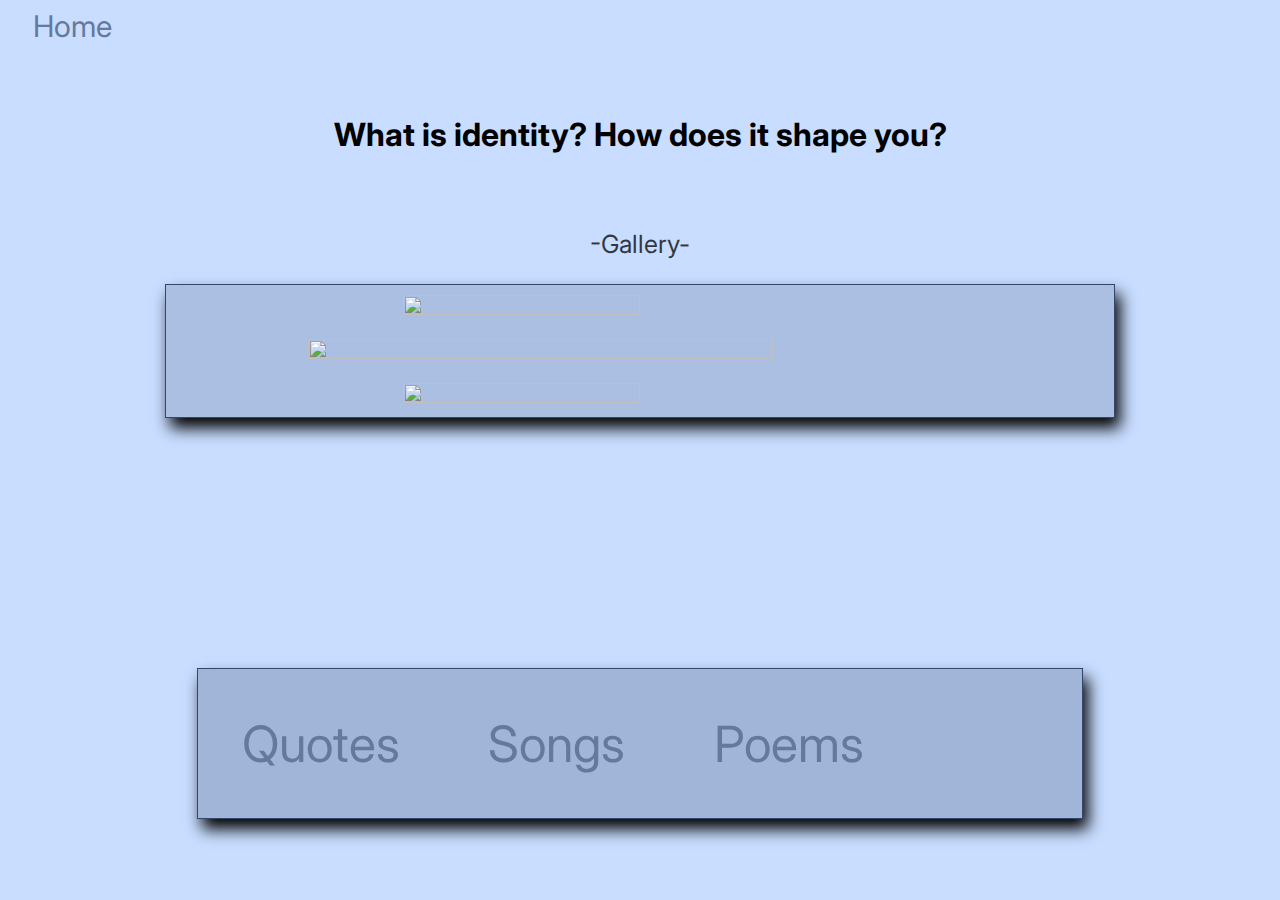
==== gallery.html @ e253f7df "Update gallery.html" ====
<!DOCTYPE HTML>
<html>
  <title>What is identity? - Gallery</title>
  <head>
    <link rel="stylesheet" href="style.css">
    <link rel="apple-touch-icon" sizes="180x180" href="/apple-touch-icon.png">
    <link rel="icon" type="image/png" sizes="32x32" href="/favicon-32x32.png">
    <link rel="icon" type="image/png" sizes="16x16" href="/favicon-16x16.png">
    <link rel="manifest" href="/site.webmanifest">
  </head>
  <style>
    #images-bg {
      width:75%;
      background-color:rgb(170,191,225);
      margin-left:auto;
      margin-right:auto;
    }
  </style>
  <body id="grad">
    <a href="/" style="color:rgb(100,121,155);right:0;text-decoration:none;padding:25px;font-size:30px;margin-bottom:25px;">Home</a>
    <h1 style='padding:50px'>What is identity? How does it shape you?</h1>
    <p style="opacity:0.75;font-size:25px;text-align:center;">-Gallery-</p>
    <div style="max-width: 100%; height: auto;" id="images-bg">
      <img src="https://www.jjslist.com/blog/wp-content/uploads/2015/07/identity.jpg" style="padding:10px;height:50%;width:50%;margin-left: auto;margin-right: auto;display:block;">
      <img src="https://4.bp.blogspot.com/-1ApjiUmG_Ys/Uw9wTaGpiVI/AAAAAAAADwo/hLcbncNyxSY/s1600/online-identity.png" style="padding:10px;height:70%;width:70%;margin-left: auto;margin-right: auto;display:block;">
      <img src="https://th.bing.com/th/id/OIP.YbeyxJGSIodASXX_hclUOgAAAA?pid=ImgDet&rs=1" style="padding:10px;height:50%;width:50%;margin-left: auto;margin-right: auto;display:block;">
    </div>
  </body>
  <footer>
    <center>
      <div id="bottom-tab" style="display:flex; background-color:rgb(160,181,215);margin-left:0 auto;margin-right:0 auto;width:70%;">
        <a href="/quotes">Quotes</a>
        <a href="/songs">Songs</a>
        <a href="/poems">Poems</a>
      </div>
    </center>
  </footer>
</html>
---- style.css ----
@import url('https://fonts.googleapis.com/css2?family=Inter&display=swap');

#grad {
  background-color:rgb(200,221,255);
}

#bottom-tab {
  margin-top:250px;
  display:flex;
  width:100%;
}

body {
  font-family: 'Inter', sans-serif;
}

a {
  font-family: 'Inter', sans-serif;
}

h1 {
  font-family: 'Inter', sans-serif;
  text-align: center;
}
  
p {
  font-family: 'Inter', sans-serif;
}

div {
  font-family: 'Inter', sans-serif;
  box-shadow: 5px 10px 15px;
  border: 1px solid rgb(50,71,105);
}

div > a {
  color:rgb(100,121,155);
  font-size: 50px;
  padding:5%;
  text-decoration: none;
}
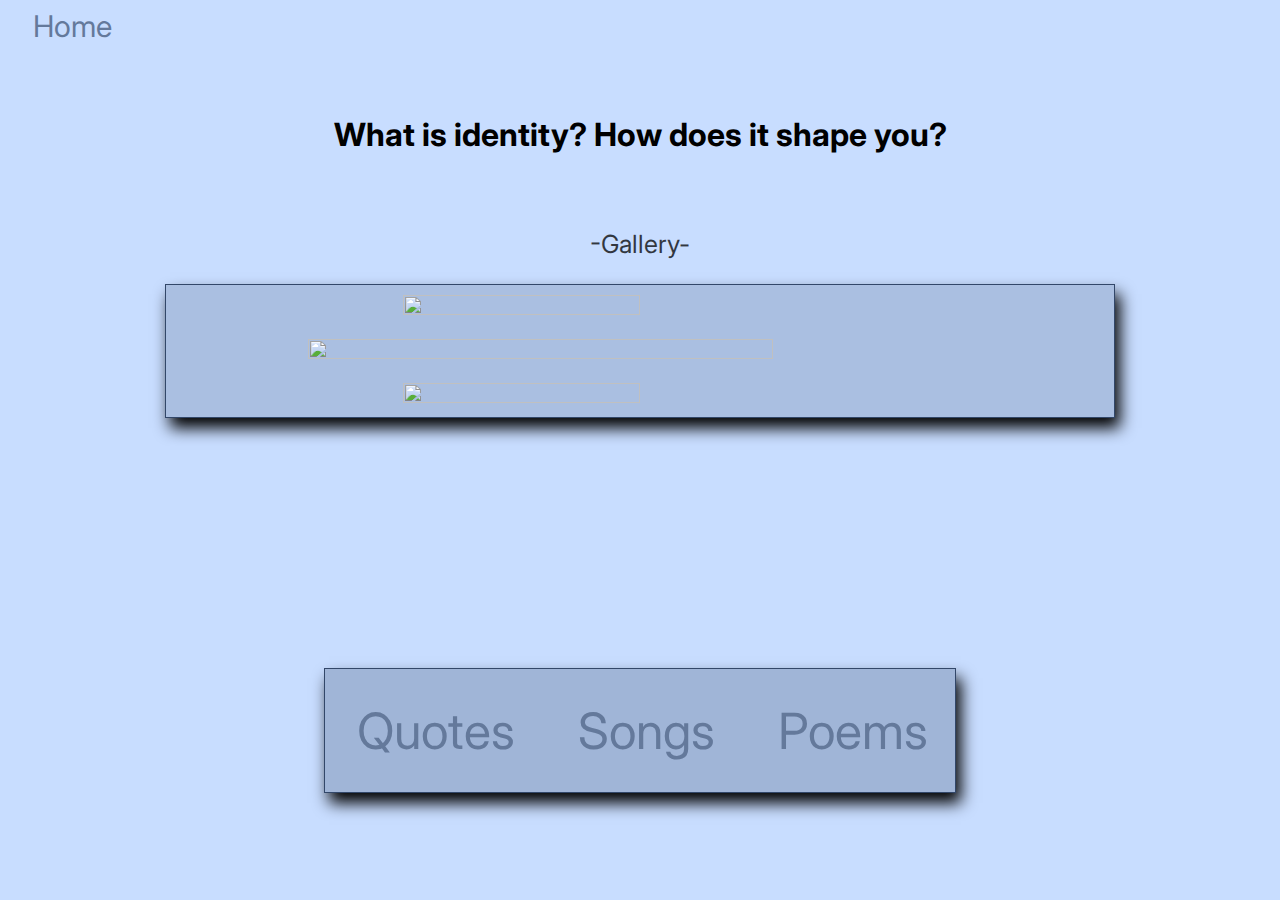
==== commit db5ff95c: "Update gallery.html" ====
--- a/gallery.html
+++ b/gallery.html
@@ -28,7 +28,7 @@
   </body>
   <footer>
     <center>
-      <div id="bottom-tab" style="display:flex; background-color:rgb(160,181,215);margin-left:0 auto;margin-right:0 auto;width:70%;">
+      <div id="bottom-tab" style="display:flex; background-color:rgb(160,181,215);margin-left:0 auto;margin-right:0 auto;width:70vh;">
         <a href="/quotes">Quotes</a>
         <a href="/songs">Songs</a>
         <a href="/poems">Poems</a>
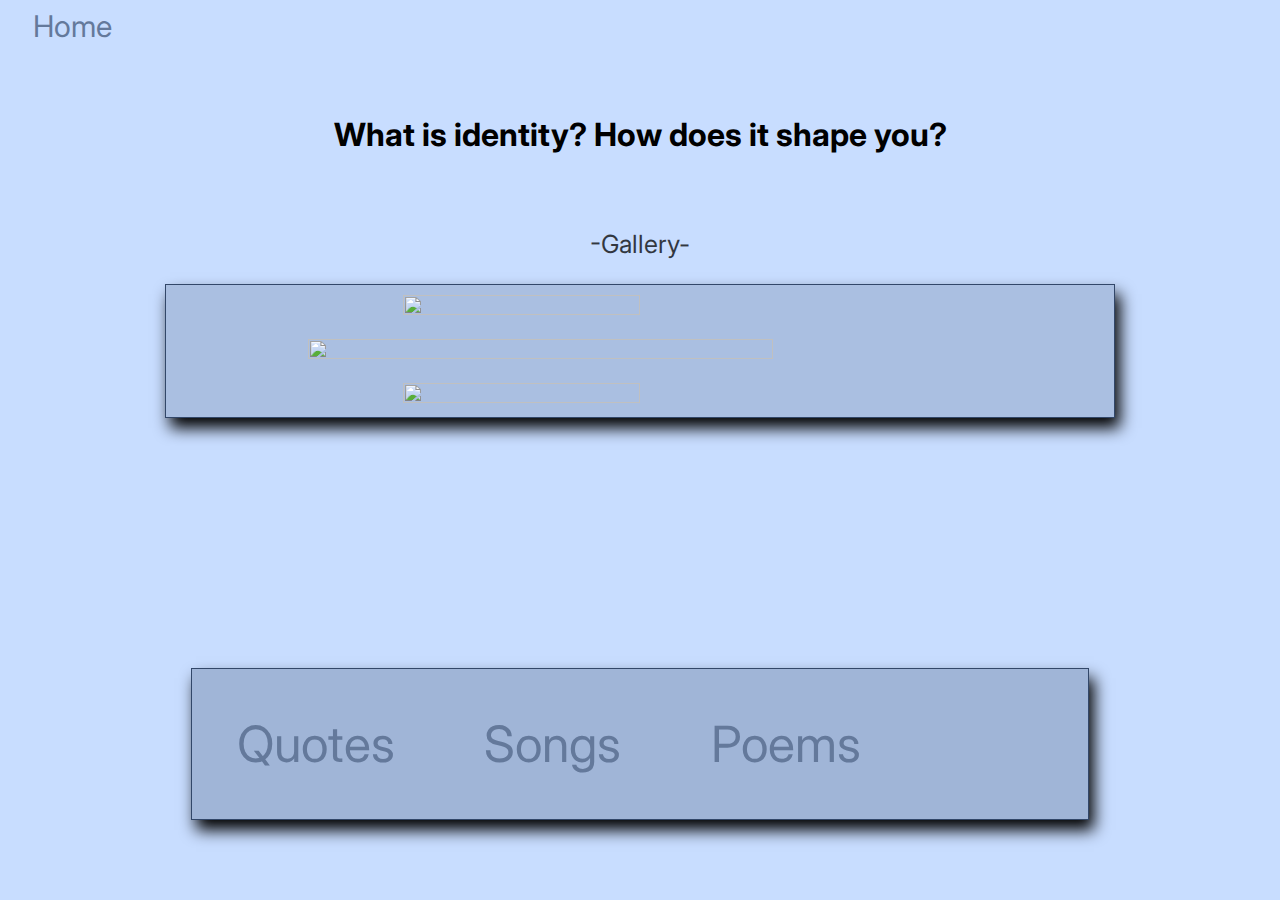
==== commit 77a3acd9: "Update gallery.html" ====
--- a/gallery.html
+++ b/gallery.html
@@ -28,7 +28,7 @@
   </body>
   <footer>
     <center>
-      <div id="bottom-tab" style="display:flex; background-color:rgb(160,181,215);margin-left:0 auto;margin-right:0 auto;width:70vh;">
+      <div id="bottom-tab" style="display:flex; background-color:rgb(160,181,215);margin-left:0 auto;margin-right:0 auto;width:70vw;">
         <a href="/quotes">Quotes</a>
         <a href="/songs">Songs</a>
         <a href="/poems">Poems</a>
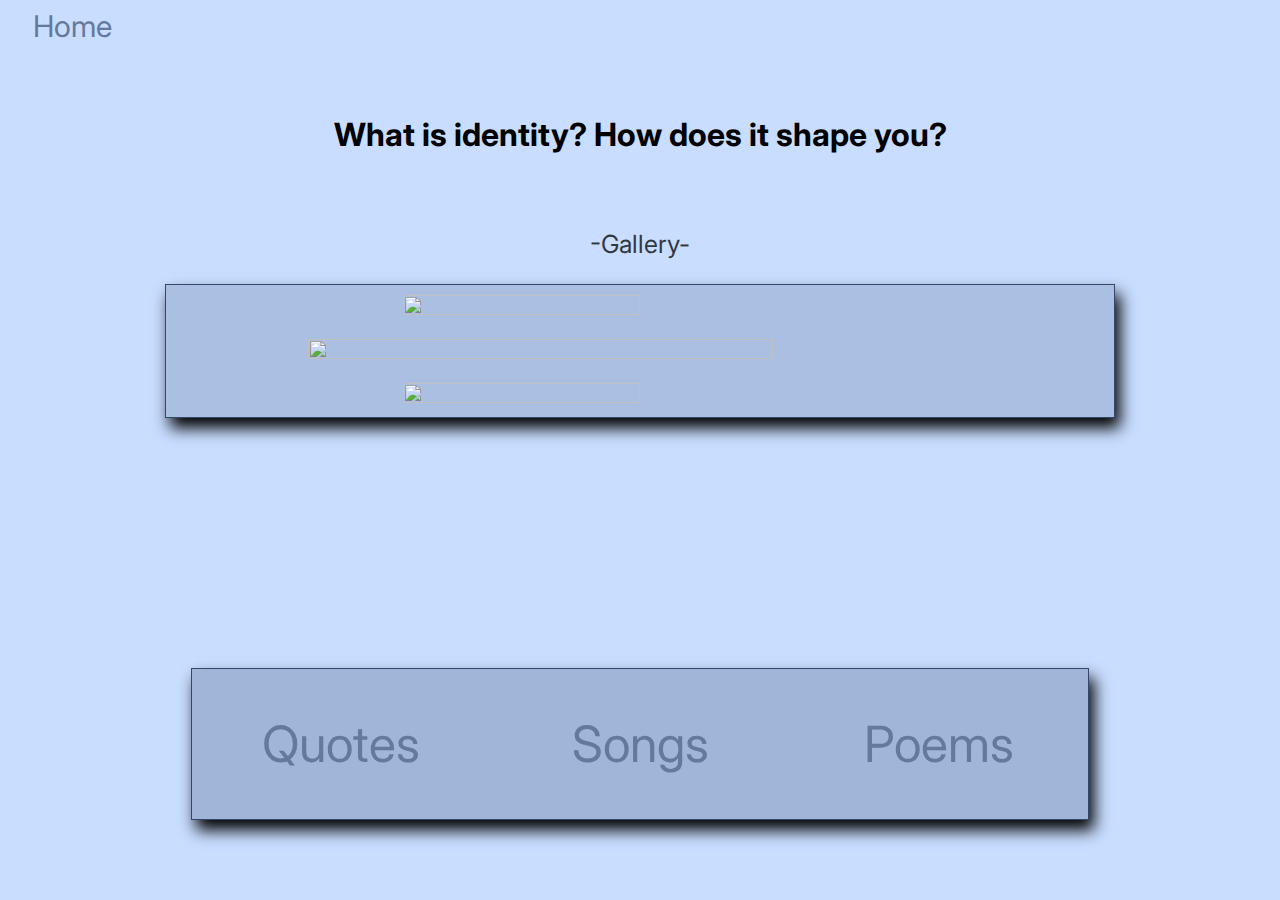
==== commit 60b07a2d: "Update gallery.html" ====
--- a/gallery.html
+++ b/gallery.html
@@ -28,10 +28,10 @@
   </body>
   <footer>
     <center>
-      <div id="bottom-tab" style="display:flex; background-color:rgb(160,181,215);margin-left:0 auto;margin-right:0 auto;width:70vw;">
-        <a href="/quotes">Quotes</a>
-        <a href="/songs">Songs</a>
-        <a href="/poems">Poems</a>
+      <div id="bottom-tab">
+        <a href="/quotes" id="center-align">Quotes</a>
+        <a href="/songs" id="center-align">Songs</a>
+        <a href="/poems" id="center-align">Poems</a>
       </div>
     </center>
   </footer>
--- a/style.css
+++ b/style.css
@@ -7,7 +7,27 @@
 #bottom-tab {
   margin-top:250px;
   display:flex;
-  width:100%;
+  background-color:rgb(160,181,215);
+  margin-left:0 auto;
+  margin-right:0 auto;
+  width:70vw;
+}
+
+#bottom-tab-home {
+  margin-top:250px;
+  display:flex;
+  background-color:rgb(160,181,215);
+  margin-left:0 auto;
+  margin-right:0 auto;
+  width:90vw;
+}
+
+#center-align {
+  width:23.3333333333vh;
+}
+
+#center-align-home {
+  width:22.5vh;
 }
 
 body {
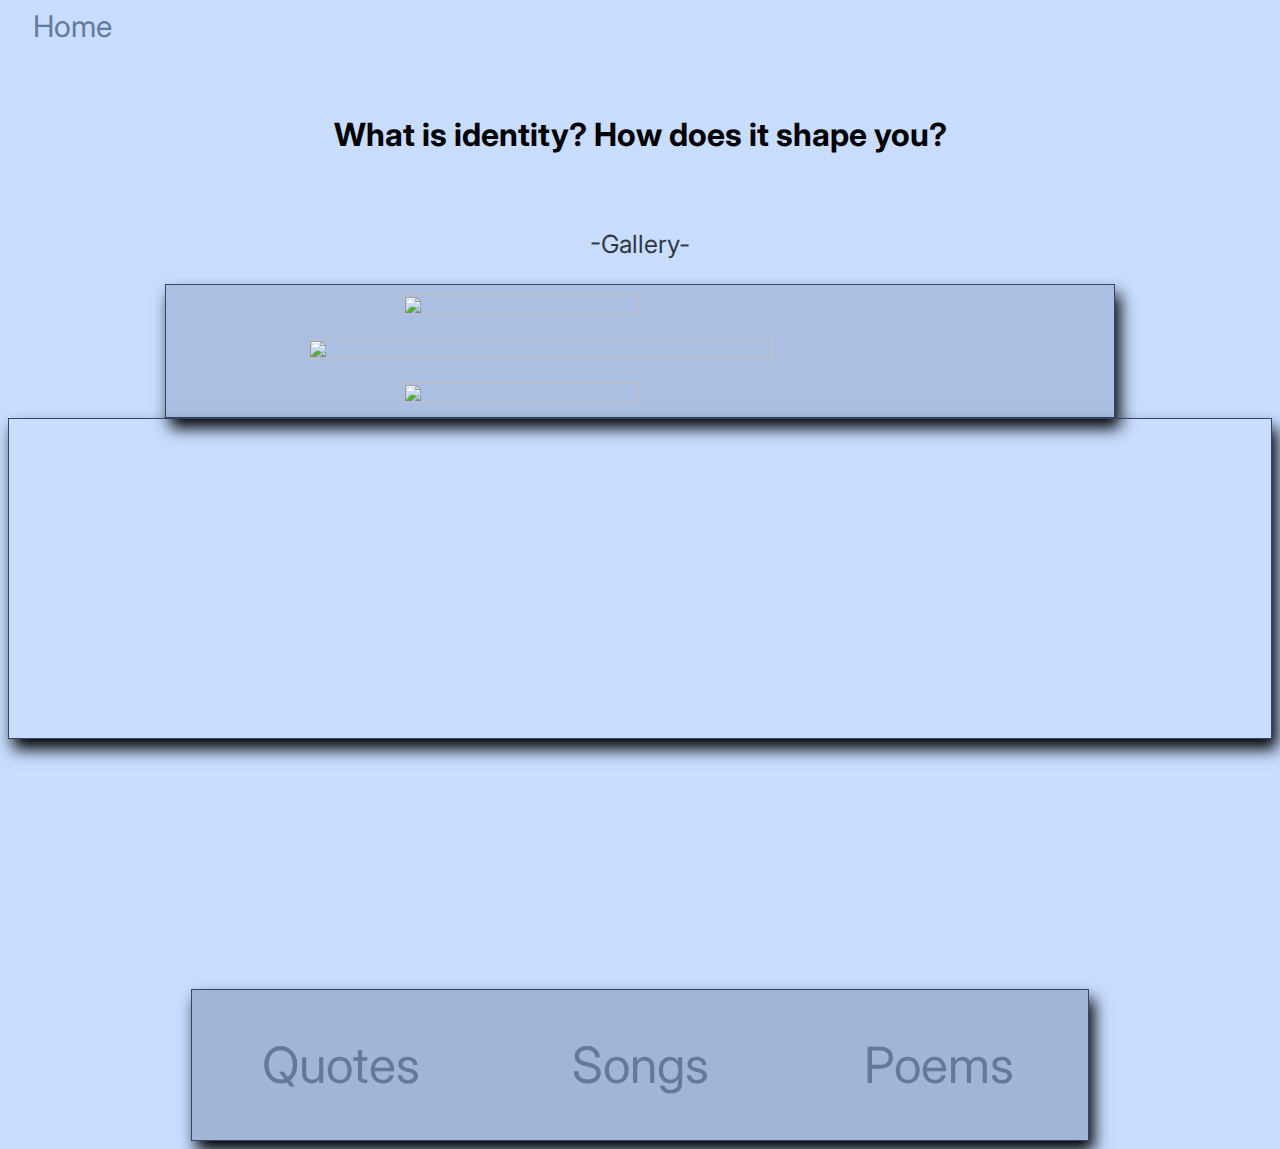
==== commit 81df48c7: "Update gallery.html" ====
--- a/gallery.html
+++ b/gallery.html
@@ -25,6 +25,9 @@
       <img src="https://4.bp.blogspot.com/-1ApjiUmG_Ys/Uw9wTaGpiVI/AAAAAAAADwo/hLcbncNyxSY/s1600/online-identity.png" style="padding:10px;height:70%;width:70%;margin-left: auto;margin-right: auto;display:block;">
       <img src="https://th.bing.com/th/id/OIP.YbeyxJGSIodASXX_hclUOgAAAA?pid=ImgDet&rs=1" style="padding:10px;height:50%;width:50%;margin-left: auto;margin-right: auto;display:block;">
     </div>
+    <div style="margin: 0 auto;">
+      <iframe width="560" height="315" src="https://www.youtube.com/embed/ikGVWEvUzNM?si=6ccmWDWrJvG2nQeI" title="YouTube video player" frameborder="0" allow="accelerometer; autoplay; clipboard-write; encrypted-media; gyroscope; picture-in-picture; web-share" allowfullscreen></iframe>
+    </div>
   </body>
   <footer>
     <center>
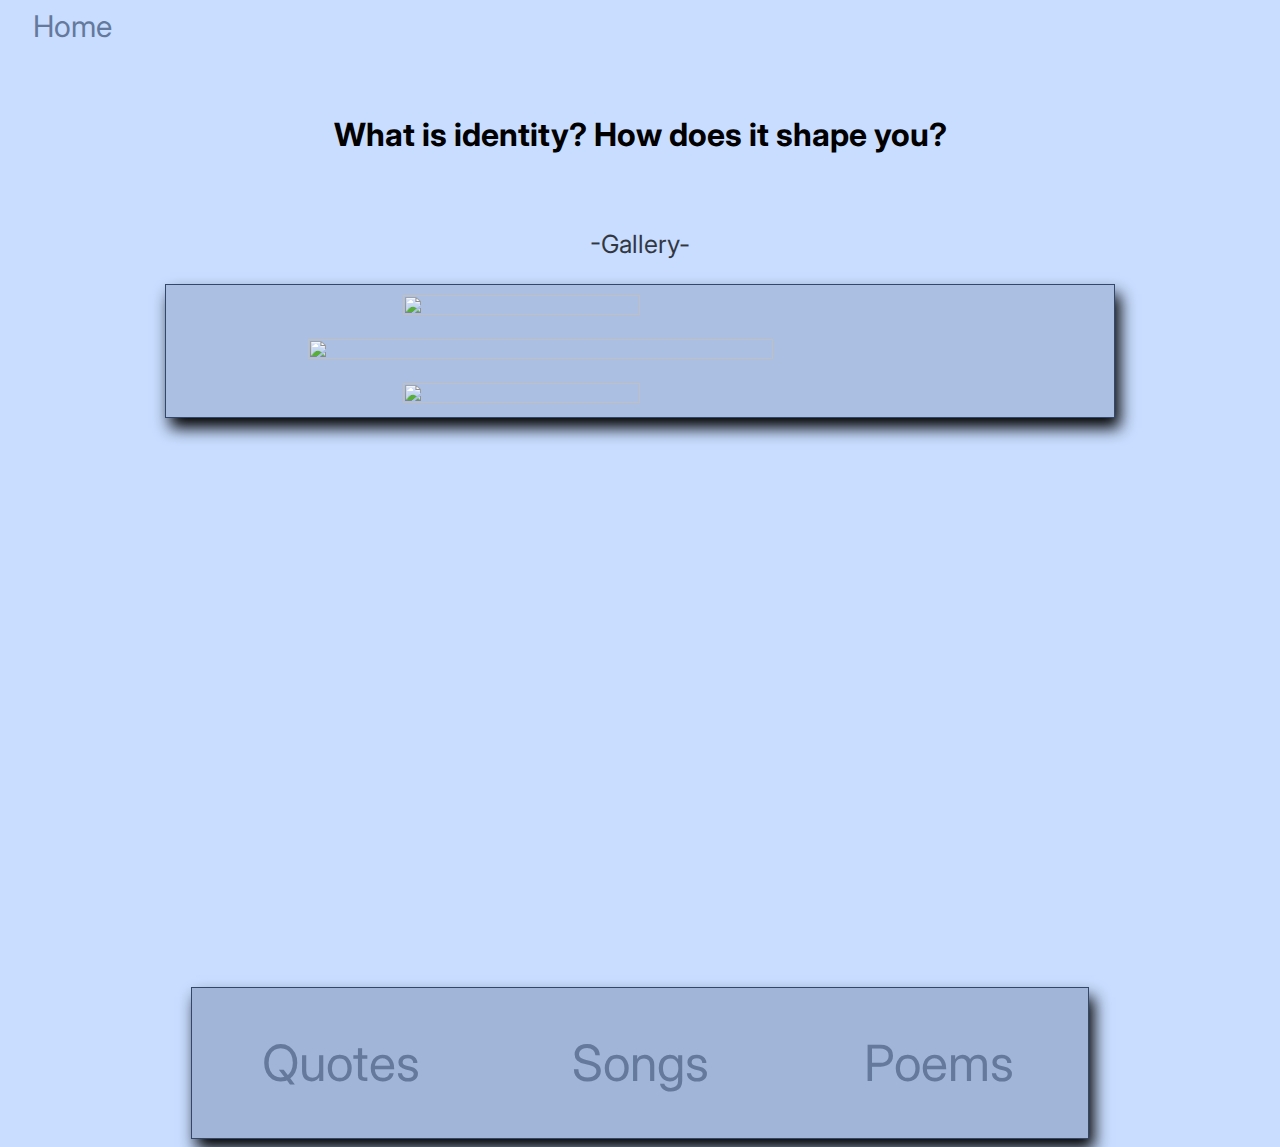
==== commit 74bbc720: "Update gallery.html" ====
--- a/gallery.html
+++ b/gallery.html
@@ -25,9 +25,7 @@
       <img src="https://4.bp.blogspot.com/-1ApjiUmG_Ys/Uw9wTaGpiVI/AAAAAAAADwo/hLcbncNyxSY/s1600/online-identity.png" style="padding:10px;height:70%;width:70%;margin-left: auto;margin-right: auto;display:block;">
       <img src="https://th.bing.com/th/id/OIP.YbeyxJGSIodASXX_hclUOgAAAA?pid=ImgDet&rs=1" style="padding:10px;height:50%;width:50%;margin-left: auto;margin-right: auto;display:block;">
     </div>
-    <div style="margin: 0 auto;">
-      <iframe width="560" height="315" src="https://www.youtube.com/embed/ikGVWEvUzNM?si=6ccmWDWrJvG2nQeI" title="YouTube video player" frameborder="0" allow="accelerometer; autoplay; clipboard-write; encrypted-media; gyroscope; picture-in-picture; web-share" allowfullscreen></iframe>
-    </div>
+    <iframe width="560" height="315" src="https://www.youtube.com/embed/ikGVWEvUzNM?si=6ccmWDWrJvG2nQeI" title="YouTube video player" frameborder="0" allow="accelerometer; autoplay; clipboard-write; encrypted-media; gyroscope; picture-in-picture; web-share" allowfullscreen></iframe>
   </body>
   <footer>
     <center>
